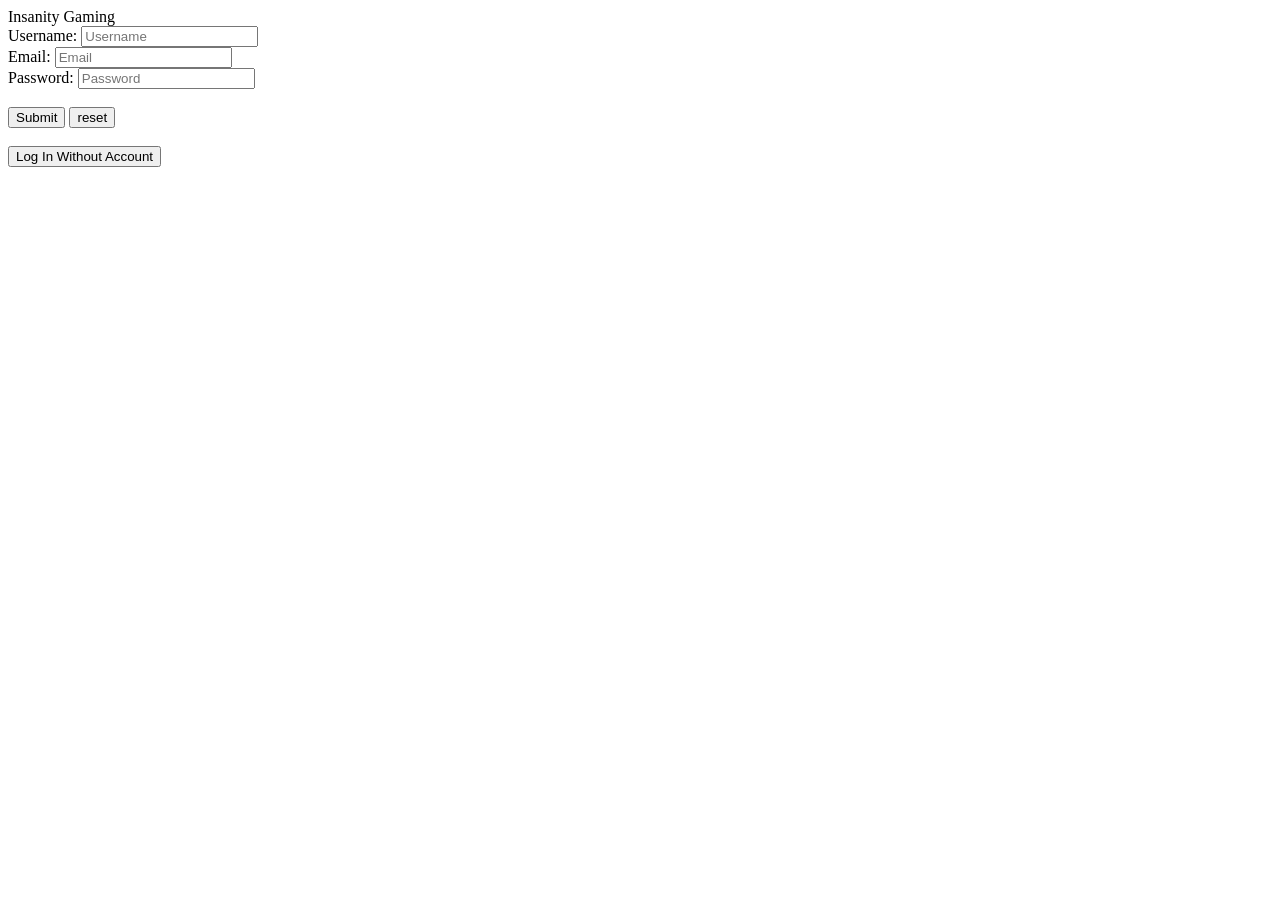
==== index.html @ 11fc9e3f "Add files via upload" ====
<!DOCTYPE html>
<html lang="en">
<head>
    <meta charset="UTF-8">
    <meta http-equiv="X-UA-Compatible" content="IE=edge">
    <meta name="viewport" content="width=device-width, initial-scale=1.0">
	 <link rel="stylesheet" href="css/style.css">
    <title>Log In to Insanity Gaming</title>
    <div class="stars"></div>
    <div class="stars2"></div>
    <div class="stars3"></div>
    <div class="title">
      <span>Insanity Gaming</span>
    </div>

    <script defer src="script.js"></script>
</head>
<body>
    <div class="label" id="error"></div>
	<form class="LogInForm" action="HomePage.html" id="LogIn" method="get">
	    <div class="TextBox">
	        <label class="label">Username:</label>
	        <input class="TextBox" type="text" id="username" name="username" placeholder="Username" ></input>
	    </div>
	    <div>
	        <label class="label">Email:</label>
	        <input class="TextBox" type="email" id="email" name="email" placeholder="Email" ></input>
	    </div>
	    <div class="TextBox">
	        <label class="label">Password:</label>
	        <input class="TextBox" type="password" id="password" name="password" placeholder="Password"></input>
	    </div>
	    <br>
	    <div>
	        <button class="btn" type="submit">Submit</button>
          <button class="btn" type="reset">reset
	        </button>
	    </div>
	    <br>

	    
	</form>
  <div>
	    <button class="btn" onclick="LoginWithoutAccount()" id="LoginWithoutAccount">Log In Without Account
	    </button>
	</div>
	
	
</body>

</html>
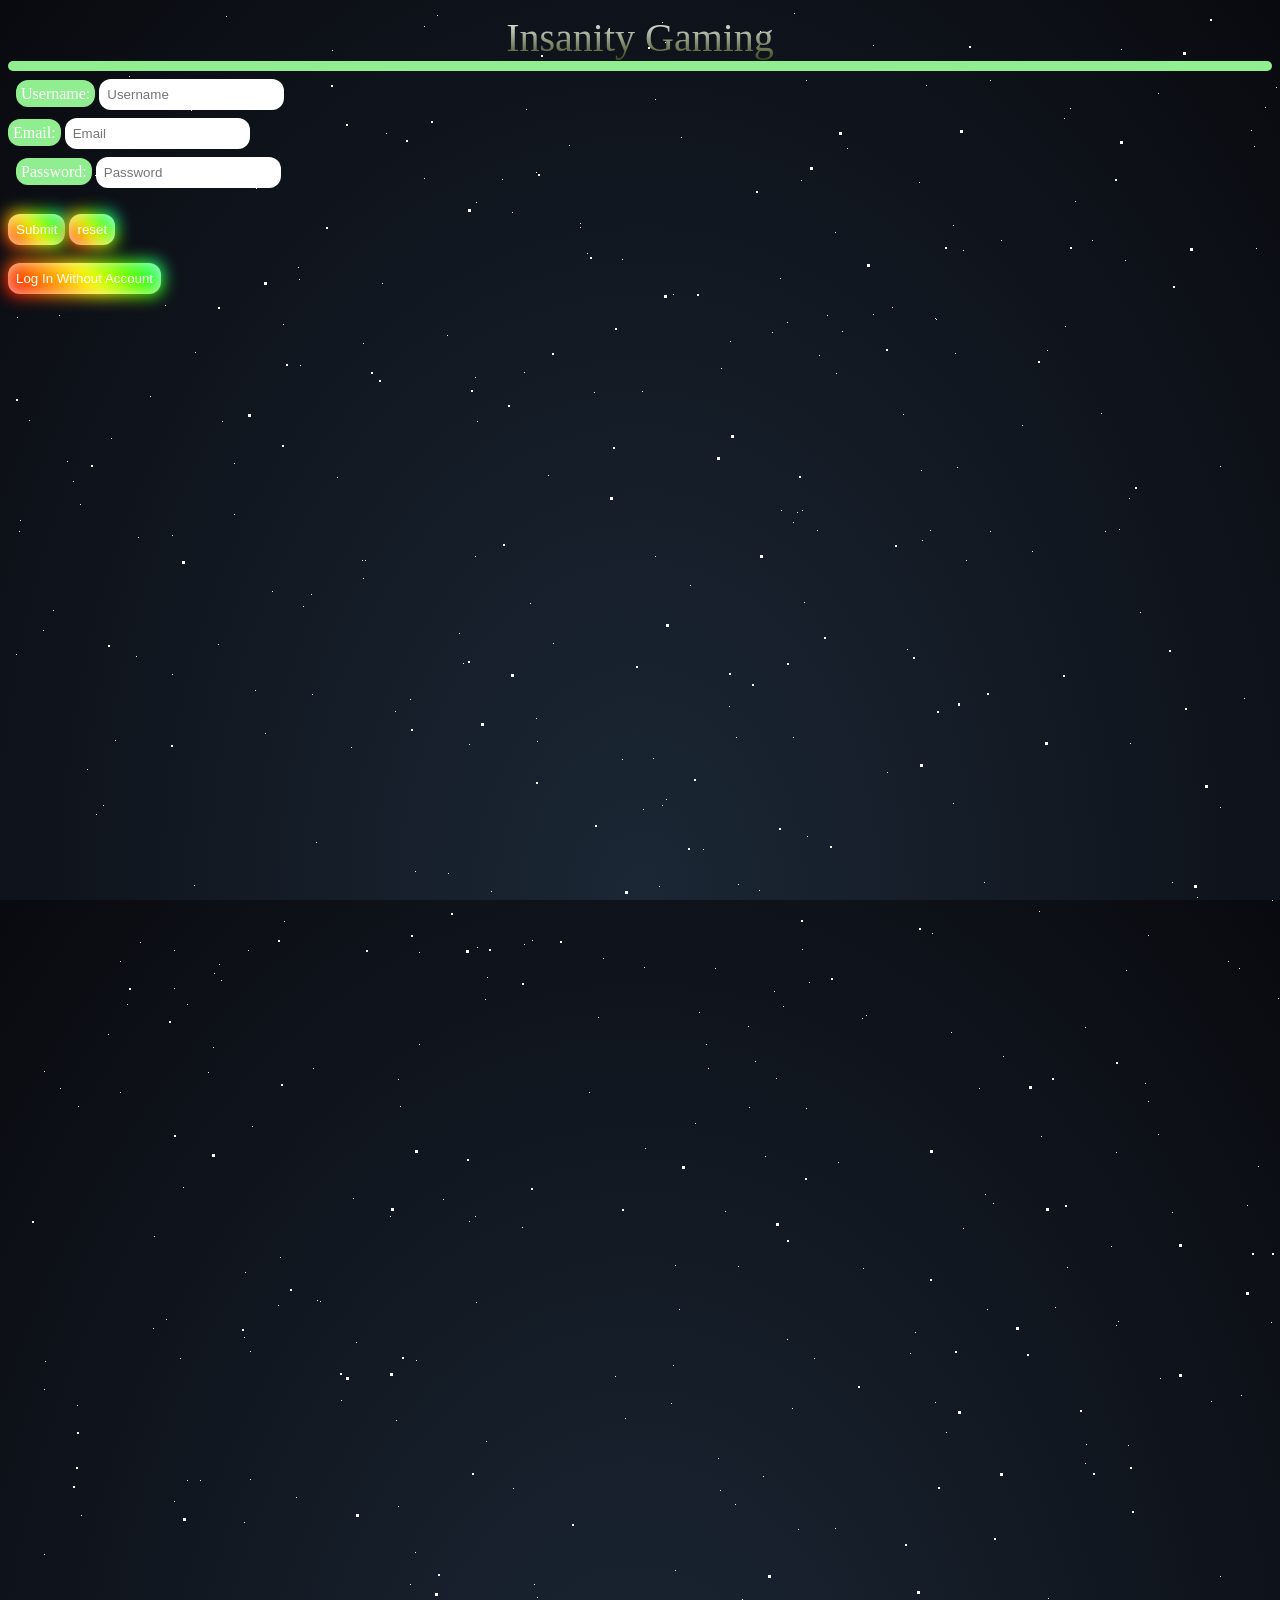
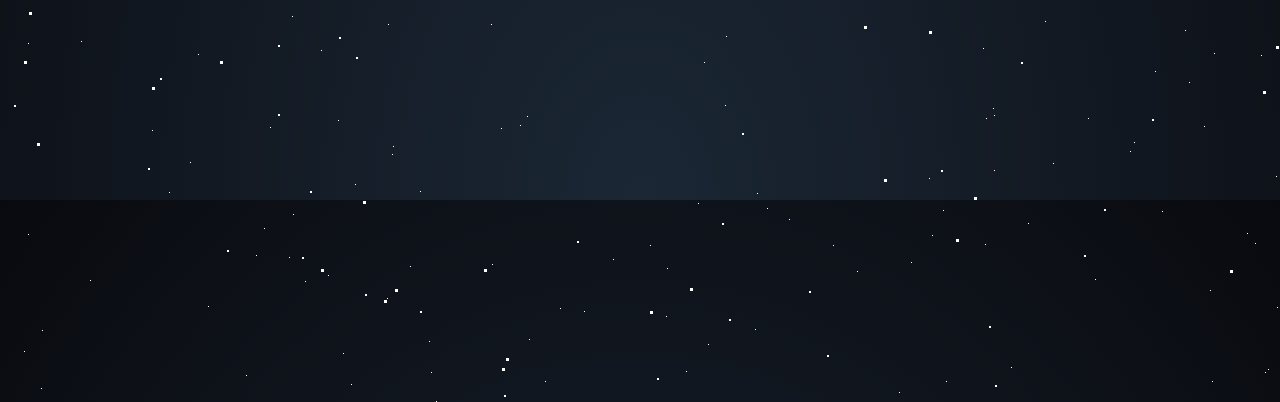
==== commit 06ed76bf: "Update index.html" ====
--- a/index.html
+++ b/index.html
@@ -4,7 +4,7 @@
     <meta charset="UTF-8">
     <meta http-equiv="X-UA-Compatible" content="IE=edge">
     <meta name="viewport" content="width=device-width, initial-scale=1.0">
-	 <link rel="stylesheet" href="css/style.css">
+	 <link rel="stylesheet" href="style.css">
     <title>Log In to Insanity Gaming</title>
     <div class="stars"></div>
     <div class="stars2"></div>
@@ -49,4 +49,4 @@
 </body>
 
 </html>
-    +    
--- a/style.css
+++ b/style.css
@@ -0,0 +1,725 @@
+html{
+  height: 100%;
+  overflow: hidden;
+  background: radial-gradient(ellipse at bottom,#1b2735 0%,#090a0f);
+}
+.LogINForm{
+  top: 50%;
+  left: 0;
+  right: 0;
+  position: relative;
+}
+.title{
+  position: relative;
+  color: white;
+  text-align: center;
+  font-weight: 300;
+  font-size: 40px;
+  
+}
+.TextBox{
+  padding: 8px 8px;
+  border: none;
+  outline: none;
+  color: White;
+  position: relative;
+  z-index: 0;
+  border-radius: 12px;
+  opacity: 1;
+ 
+}
+  .title span{
+  background: -webkit-linear-gradient(white,#38491a);
+  -webkit-background-clip: text;
+  -webkit-text-fill-color: transparent;
+}
+.stars {
+  width: 1px;
+  height: 1px;
+  background: transparent;
+  animation: animStar 50s linear infinite;
+  box-shadow: 779px 1331px #fff, 324px 42px #fff, 303px 586px #fff,
+    1312px 276px #fff, 451px 625px #fff, 521px 1931px #fff, 1087px 1871px #fff,
+    36px 1546px #fff, 132px 934px #fff, 1698px 901px #fff, 1418px 664px #fff,
+    1448px 1157px #fff, 1084px 232px #fff, 347px 1776px #fff, 1722px 243px #fff,
+    1629px 835px #fff, 479px 969px #fff, 1231px 960px #fff, 586px 384px #fff,
+    164px 527px #fff, 8px 646px #fff, 1150px 1126px #fff, 665px 1357px #fff,
+    1556px 1982px #fff, 1260px 1961px #fff, 1675px 1741px #fff,
+    1843px 1514px #fff, 718px 1628px #fff, 242px 1343px #fff, 1497px 1880px #fff,
+    1364px 230px #fff, 1739px 1302px #fff, 636px 959px #fff, 304px 686px #fff,
+    614px 751px #fff, 1935px 816px #fff, 1428px 60px #fff, 355px 335px #fff,
+    1594px 158px #fff, 90px 60px #fff, 1553px 162px #fff, 1239px 1825px #fff,
+    1945px 587px #fff, 749px 1785px #fff, 1987px 1172px #fff, 1301px 1237px #fff,
+    1039px 342px #fff, 1585px 1481px #fff, 995px 1048px #fff, 524px 932px #fff,
+    214px 413px #fff, 1701px 1300px #fff, 1037px 1613px #fff, 1871px 996px #fff,
+    1360px 1635px #fff, 1110px 1313px #fff, 412px 1783px #fff, 1949px 177px #fff,
+    903px 1854px #fff, 700px 1936px #fff, 378px 125px #fff, 308px 834px #fff,
+    1118px 962px #fff, 1350px 1929px #fff, 781px 1811px #fff, 561px 137px #fff,
+    757px 1148px #fff, 1670px 1979px #fff, 343px 739px #fff, 945px 795px #fff,
+    576px 1903px #fff, 1078px 1436px #fff, 1583px 450px #fff, 1366px 474px #fff,
+    297px 1873px #fff, 192px 162px #fff, 1624px 1633px #fff, 59px 453px #fff,
+    82px 1872px #fff, 1933px 498px #fff, 1966px 1974px #fff, 1975px 1688px #fff,
+    779px 314px #fff, 1858px 1543px #fff, 73px 1507px #fff, 1693px 975px #fff,
+    1683px 108px #fff, 1768px 1654px #fff, 654px 14px #fff, 494px 171px #fff,
+    1689px 1895px #fff, 1660px 263px #fff, 1031px 903px #fff, 1203px 1393px #fff,
+    1333px 1421px #fff, 1113px 41px #fff, 1206px 1645px #fff, 1325px 1635px #fff,
+    142px 388px #fff, 572px 215px #fff, 1535px 296px #fff, 1419px 407px #fff,
+    1379px 1003px #fff, 329px 469px #fff, 1791px 1652px #fff, 935px 1802px #fff,
+    1330px 1820px #fff, 421px 1933px #fff, 828px 365px #fff, 275px 316px #fff,
+    707px 960px #fff, 1605px 1554px #fff, 625px 58px #fff, 717px 1697px #fff,
+    1669px 246px #fff, 1925px 322px #fff, 1154px 1803px #fff, 1929px 295px #fff,
+    1248px 240px #fff, 1045px 1755px #fff, 166px 942px #fff, 1888px 1773px #fff,
+    678px 1963px #fff, 1370px 569px #fff, 1974px 1400px #fff, 1786px 460px #fff,
+    51px 307px #fff, 784px 1400px #fff, 730px 1258px #fff, 1712px 393px #fff,
+    416px 170px #fff, 1797px 1932px #fff, 572px 219px #fff, 1557px 1856px #fff,
+    218px 8px #fff, 348px 1334px #fff, 469px 413px #fff, 385px 1738px #fff,
+    1357px 1818px #fff, 240px 942px #fff, 248px 1847px #fff, 1535px 806px #fff,
+    236px 1514px #fff, 1429px 1556px #fff, 73px 1633px #fff, 1398px 1121px #fff,
+    671px 1301px #fff, 1404px 1663px #fff, 740px 1018px #fff, 1600px 377px #fff,
+    785px 514px #fff, 112px 1084px #fff, 1915px 1887px #fff, 1463px 1848px #fff,
+    687px 1115px #fff, 1268px 1768px #fff, 1729px 1425px #fff,
+    1284px 1022px #fff, 801px 974px #fff, 1975px 1317px #fff, 1354px 834px #fff,
+    1446px 1484px #fff, 1283px 1786px #fff, 11px 523px #fff, 1842px 236px #fff,
+    1355px 654px #fff, 429px 7px #fff, 1033px 1128px #fff, 157px 297px #fff,
+    545px 635px #fff, 52px 1080px #fff, 827px 1520px #fff, 1121px 490px #fff,
+    9px 309px #fff, 1744px 1586px #fff, 1014px 417px #fff, 1534px 524px #fff,
+    958px 552px #fff, 1403px 1496px #fff, 387px 703px #fff, 1522px 548px #fff,
+    1355px 282px #fff, 1532px 601px #fff, 1838px 790px #fff, 290px 259px #fff,
+    295px 598px #fff, 1601px 539px #fff, 1561px 1272px #fff, 34px 1922px #fff,
+    1024px 543px #fff, 467px 369px #fff, 722px 333px #fff, 1976px 1255px #fff,
+    766px 983px #fff, 1582px 1285px #fff, 12px 512px #fff, 617px 1410px #fff,
+    682px 577px #fff, 1334px 1438px #fff, 439px 327px #fff, 1617px 1661px #fff,
+    673px 129px #fff, 794px 941px #fff, 1386px 1902px #fff, 37px 1353px #fff,
+    1467px 1353px #fff, 416px 18px #fff, 187px 344px #fff, 200px 1898px #fff,
+    1491px 1619px #fff, 811px 347px #fff, 924px 1827px #fff, 945px 217px #fff,
+    1735px 1228px #fff, 379px 1890px #fff, 79px 761px #fff, 825px 1837px #fff,
+    1980px 1558px #fff, 1308px 1573px #fff, 1488px 1726px #fff,
+    382px 1208px #fff, 522px 595px #fff, 1277px 1898px #fff, 354px 552px #fff,
+    161px 1784px #fff, 614px 251px #fff, 526px 1576px #fff, 17px 212px #fff,
+    179px 996px #fff, 467px 1208px #fff, 1944px 1838px #fff, 1140px 1093px #fff,
+    858px 1007px #fff, 200px 1064px #fff, 423px 1964px #fff, 1945px 439px #fff,
+    1377px 689px #fff, 1120px 1437px #fff, 1876px 668px #fff, 907px 1324px #fff,
+    343px 1976px #fff, 1816px 1501px #fff, 1849px 177px #fff, 647px 91px #fff,
+    1984px 1012px #fff, 1336px 1300px #fff, 128px 648px #fff, 305px 1060px #fff,
+    1324px 826px #fff, 1263px 1314px #fff, 1801px 629px #fff, 1614px 1555px #fff,
+    1634px 90px #fff, 1603px 452px #fff, 891px 1984px #fff, 1556px 1906px #fff,
+    121px 68px #fff, 1676px 1714px #fff, 516px 936px #fff, 1947px 1492px #fff,
+    1455px 1519px #fff, 45px 602px #fff, 205px 1039px #fff, 793px 172px #fff,
+    1562px 1739px #fff, 1056px 110px #fff, 1512px 379px #fff, 1795px 1621px #fff,
+    1848px 607px #fff, 262px 1719px #fff, 477px 991px #fff, 483px 883px #fff,
+    1239px 1197px #fff, 1496px 647px #fff, 1649px 25px #fff, 1491px 1946px #fff,
+    119px 996px #fff, 179px 1472px #fff, 1341px 808px #fff, 1565px 1700px #fff,
+    407px 1544px #fff, 1754px 357px #fff, 1288px 981px #fff, 902px 1997px #fff,
+    1755px 1668px #fff, 186px 877px #fff, 1202px 1882px #fff, 461px 1213px #fff,
+    1400px 748px #fff, 1969px 1899px #fff, 809px 522px #fff, 514px 1219px #fff,
+    374px 275px #fff, 938px 1973px #fff, 357px 552px #fff, 144px 1722px #fff,
+    1572px 912px #fff, 402px 1858px #fff, 1544px 1195px #fff, 667px 1257px #fff,
+    727px 1496px #fff, 993px 232px #fff, 1772px 313px #fff, 1040px 1590px #fff,
+    1204px 1973px #fff, 1268px 79px #fff, 1555px 1048px #fff, 986px 1707px #fff,
+    978px 1710px #fff, 713px 360px #fff, 407px 863px #fff, 461px 736px #fff,
+    284px 1608px #fff, 103px 430px #fff, 1283px 1319px #fff, 977px 1186px #fff,
+    1966px 1516px #fff, 1287px 1129px #fff, 70px 1098px #fff, 1189px 889px #fff,
+    1126px 1734px #fff, 309px 1292px #fff, 879px 764px #fff, 65px 473px #fff,
+    1003px 1959px #fff, 658px 791px #fff, 402px 1576px #fff, 35px 622px #fff,
+    529px 1589px #fff, 164px 666px #fff, 1876px 1290px #fff, 1541px 526px #fff,
+    270px 1297px #fff, 440px 865px #fff, 1500px 802px #fff, 182px 1754px #fff,
+    1264px 892px #fff, 272px 1249px #fff, 1289px 1535px #fff, 190px 1646px #fff,
+    955px 242px #fff, 1456px 1597px #fff, 1727px 1983px #fff, 635px 801px #fff,
+    226px 455px #fff, 1396px 1710px #fff, 849px 1863px #fff, 237px 1264px #fff,
+    839px 140px #fff, 1122px 735px #fff, 1280px 15px #fff, 1318px 242px #fff,
+    1819px 1148px #fff, 333px 1392px #fff, 1949px 553px #fff, 1878px 1332px #fff,
+    467px 548px #fff, 1812px 1082px #fff, 1067px 193px #fff, 243px 156px #fff,
+    483px 1616px #fff, 1714px 933px #fff, 759px 1800px #fff, 1822px 995px #fff,
+    1877px 572px #fff, 581px 1084px #fff, 107px 732px #fff, 642px 1837px #fff,
+    166px 1493px #fff, 1555px 198px #fff, 819px 307px #fff, 947px 345px #fff,
+    827px 224px #fff, 927px 1394px #fff, 540px 467px #fff, 1093px 405px #fff,
+    1140px 927px #fff, 130px 529px #fff, 33px 1980px #fff, 1147px 1663px #fff,
+    1616px 1436px #fff, 528px 710px #fff, 798px 1100px #fff, 505px 1480px #fff,
+    899px 641px #fff, 1909px 1949px #fff, 1311px 964px #fff, 979px 1301px #fff,
+    1393px 969px #fff, 1793px 1886px #fff, 292px 357px #fff, 1196px 1718px #fff,
+    1290px 1994px #fff, 537px 1973px #fff, 1181px 1674px #fff,
+    1740px 1566px #fff, 1307px 265px #fff, 922px 522px #fff, 1892px 472px #fff,
+    384px 1746px #fff, 392px 1098px #fff, 647px 548px #fff, 390px 1498px #fff,
+    1246px 138px #fff, 730px 876px #fff, 192px 1472px #fff, 1790px 1789px #fff,
+    928px 311px #fff, 1253px 1647px #fff, 747px 1921px #fff, 1561px 1025px #fff,
+    1533px 1292px #fff, 1985px 195px #fff, 728px 729px #fff, 1712px 1936px #fff,
+    512px 1717px #fff, 1528px 483px #fff, 313px 1642px #fff, 281px 1849px #fff,
+    1212px 799px #fff, 435px 1191px #fff, 1422px 611px #fff, 1718px 1964px #fff,
+    411px 944px #fff, 210px 636px #fff, 1502px 1295px #fff, 1434px 349px #fff,
+    769px 60px #fff, 747px 1053px #fff, 789px 504px #fff, 1436px 1264px #fff,
+    1893px 1225px #fff, 1394px 1788px #fff, 1108px 1317px #fff,
+    1673px 1395px #fff, 854px 1010px #fff, 1705px 80px #fff, 1858px 148px #fff,
+    1729px 344px #fff, 1388px 664px #fff, 895px 406px #fff, 1479px 157px #fff,
+    1441px 1157px #fff, 552px 1900px #fff, 516px 364px #fff, 1647px 189px #fff,
+    1427px 1071px #fff, 785px 729px #fff, 1080px 1710px #fff, 504px 204px #fff,
+    1177px 1622px #fff, 657px 34px #fff, 1296px 1099px #fff, 248px 180px #fff,
+    1212px 1568px #fff, 667px 1562px #fff, 695px 841px #fff, 1608px 1247px #fff,
+    751px 882px #fff, 87px 167px #fff, 607px 1368px #fff, 1363px 1203px #fff,
+    1836px 317px #fff, 1668px 1703px #fff, 830px 1154px #fff, 1721px 1398px #fff,
+    1601px 1280px #fff, 976px 874px #fff, 1743px 254px #fff, 1020px 1815px #fff,
+    1670px 1766px #fff, 1890px 735px #fff, 1379px 136px #fff, 1864px 695px #fff,
+    206px 965px #fff, 1404px 1932px #fff, 1923px 1360px #fff, 247px 682px #fff,
+    519px 1708px #fff, 645px 750px #fff, 1164px 1204px #fff, 834px 323px #fff,
+    172px 1350px #fff, 213px 972px #fff, 1837px 190px #fff, 285px 1806px #fff,
+    1047px 1299px #fff, 1548px 825px #fff, 1730px 324px #fff, 1346px 1909px #fff,
+    772px 270px #fff, 345px 1190px #fff, 478px 1433px #fff, 1479px 25px #fff,
+    1994px 1830px #fff, 1744px 732px #fff, 20px 1635px #fff, 690px 1795px #fff,
+    1594px 569px #fff, 579px 245px #fff, 1398px 733px #fff, 408px 1352px #fff,
+    1774px 120px #fff, 1152px 1370px #fff, 1698px 1810px #fff, 710px 1450px #fff,
+    665px 286px #fff, 493px 1720px #fff, 786px 5px #fff, 637px 1140px #fff,
+    764px 324px #fff, 927px 310px #fff, 938px 1424px #fff, 1884px 744px #fff,
+    913px 462px #fff, 1831px 1936px #fff, 1527px 249px #fff, 36px 1381px #fff,
+    1597px 581px #fff, 1530px 355px #fff, 949px 459px #fff, 799px 828px #fff,
+    242px 1471px #fff, 654px 797px #fff, 796px 594px #fff, 1365px 678px #fff,
+    752px 23px #fff, 1630px 541px #fff, 982px 72px #fff, 1733px 1831px #fff,
+    21px 412px #fff, 775px 998px #fff, 335px 1945px #fff, 264px 583px #fff,
+    158px 1311px #fff, 528px 164px #fff, 1978px 574px #fff, 717px 1203px #fff,
+    734px 1591px #fff, 1555px 820px #fff, 16px 1943px #fff, 1625px 1177px #fff,
+    1236px 690px #fff, 1585px 1590px #fff, 1737px 1728px #fff, 721px 698px #fff,
+    1804px 1186px #fff, 166px 980px #fff, 1850px 230px #fff, 330px 1712px #fff,
+    95px 797px #fff, 1948px 1078px #fff, 469px 939px #fff, 1269px 1899px #fff,
+    955px 1220px #fff, 1137px 1075px #fff, 312px 1293px #fff, 986px 1762px #fff,
+    1103px 1238px #fff, 428px 1993px #fff, 355px 570px #fff, 977px 1836px #fff,
+    1395px 1092px #fff, 276px 913px #fff, 1743px 656px #fff, 773px 502px #fff,
+    1686px 1322px #fff, 1516px 1945px #fff, 1334px 501px #fff, 266px 156px #fff,
+    455px 655px #fff, 798px 72px #fff, 1059px 1259px #fff, 1402px 1687px #fff,
+    236px 1329px #fff, 1455px 786px #fff, 146px 1228px #fff, 1851px 823px #fff,
+    1062px 100px #fff, 1220px 953px #fff, 20px 1826px #fff, 36px 1063px #fff,
+    1525px 338px #fff, 790px 1521px #fff, 741px 1099px #fff, 288px 1489px #fff,
+    700px 1060px #fff, 390px 1071px #fff, 411px 1036px #fff, 1853px 1072px #fff,
+    1446px 1085px #fff, 1164px 874px #fff, 924px 925px #fff, 291px 271px #fff,
+    1257px 1964px #fff, 1580px 1352px #fff, 1507px 1216px #fff, 211px 956px #fff,
+    985px 1195px #fff, 975px 1640px #fff, 518px 101px #fff, 663px 1395px #fff,
+    914px 532px #fff, 145px 1320px #fff, 69px 1397px #fff, 982px 523px #fff,
+    257px 725px #fff, 1599px 831px #fff, 1636px 1513px #fff, 1250px 1158px #fff,
+    1132px 604px #fff, 183px 102px #fff, 1057px 318px #fff, 1247px 1835px #fff,
+    1983px 1110px #fff, 1077px 1455px #fff, 921px 1770px #fff, 806px 1350px #fff,
+    1938px 1992px #fff, 855px 1260px #fff, 902px 1345px #fff, 658px 1908px #fff,
+    1845px 679px #fff, 712px 1482px #fff, 595px 950px #fff, 1784px 1992px #fff,
+    1847px 1785px #fff, 691px 1004px #fff, 175px 1179px #fff, 1666px 1911px #fff,
+    41px 61px #fff, 971px 1080px #fff, 1830px 1450px #fff, 1351px 1518px #fff,
+    1257px 99px #fff, 1395px 1498px #fff, 1117px 252px #fff, 1779px 597px #fff,
+    1346px 729px #fff, 1108px 1144px #fff, 402px 691px #fff, 72px 496px #fff,
+    1673px 1604px #fff, 1497px 974px #fff, 1865px 1664px #fff, 88px 806px #fff,
+    918px 77px #fff, 244px 1118px #fff, 256px 1820px #fff, 1851px 1840px #fff,
+    605px 1851px #fff, 634px 383px #fff, 865px 37px #fff, 943px 1024px #fff,
+    1951px 177px #fff, 1097px 523px #fff, 985px 1700px #fff, 1243px 122px #fff,
+    768px 1070px #fff, 468px 194px #fff, 320px 1867px #fff, 1850px 185px #fff,
+    380px 1616px #fff, 468px 1294px #fff, 1122px 1743px #fff, 884px 299px #fff,
+    1300px 1917px #fff, 1860px 396px #fff, 1270px 990px #fff, 529px 733px #fff,
+    1975px 1347px #fff, 1885px 685px #fff, 226px 506px #fff, 651px 878px #fff,
+    1323px 680px #fff, 1284px 680px #fff, 238px 1967px #fff, 911px 174px #fff,
+    1111px 521px #fff, 1150px 85px #fff, 794px 502px #fff, 484px 1856px #fff,
+    1809px 368px #fff, 112px 953px #fff, 590px 1009px #fff, 1655px 311px #fff,
+    100px 1026px #fff, 1803px 352px #fff, 865px 306px #fff, 1077px 1019px #fff,
+    1335px 872px #fff, 1647px 1298px #fff, 1233px 1387px #fff, 698px 1036px #fff,
+    659px 1860px #fff, 388px 1412px #fff, 1212px 458px #fff, 755px 1468px #fff,
+    696px 1654px #fff, 1144px 60px #fff;
+ 
+ 
+}
+.stars::after {
+  width: 1px;
+  height: 1px;
+  content: "";
+  top: 2000px;
+  background: transparent;
+  position: absolute;
+  box-shadow: 779px 1331px #fff, 324px 42px #fff, 303px 586px #fff,
+    1312px 276px #fff, 451px 625px #fff, 521px 1931px #fff, 1087px 1871px #fff,
+    36px 1546px #fff, 132px 934px #fff, 1698px 901px #fff, 1418px 664px #fff,
+    1448px 1157px #fff, 1084px 232px #fff, 347px 1776px #fff, 1722px 243px #fff,
+    1629px 835px #fff, 479px 969px #fff, 1231px 960px #fff, 586px 384px #fff,
+    164px 527px #fff, 8px 646px #fff, 1150px 1126px #fff, 665px 1357px #fff,
+    1556px 1982px #fff, 1260px 1961px #fff, 1675px 1741px #fff,
+    1843px 1514px #fff, 718px 1628px #fff, 242px 1343px #fff, 1497px 1880px #fff,
+    1364px 230px #fff, 1739px 1302px #fff, 636px 959px #fff, 304px 686px #fff,
+    614px 751px #fff, 1935px 816px #fff, 1428px 60px #fff, 355px 335px #fff,
+    1594px 158px #fff, 90px 60px #fff, 1553px 162px #fff, 1239px 1825px #fff,
+    1945px 587px #fff, 749px 1785px #fff, 1987px 1172px #fff, 1301px 1237px #fff,
+    1039px 342px #fff, 1585px 1481px #fff, 995px 1048px #fff, 524px 932px #fff,
+    214px 413px #fff, 1701px 1300px #fff, 1037px 1613px #fff, 1871px 996px #fff,
+    1360px 1635px #fff, 1110px 1313px #fff, 412px 1783px #fff, 1949px 177px #fff,
+    903px 1854px #fff, 700px 1936px #fff, 378px 125px #fff, 308px 834px #fff,
+    1118px 962px #fff, 1350px 1929px #fff, 781px 1811px #fff, 561px 137px #fff,
+    757px 1148px #fff, 1670px 1979px #fff, 343px 739px #fff, 945px 795px #fff,
+    576px 1903px #fff, 1078px 1436px #fff, 1583px 450px #fff, 1366px 474px #fff,
+    297px 1873px #fff, 192px 162px #fff, 1624px 1633px #fff, 59px 453px #fff,
+    82px 1872px #fff, 1933px 498px #fff, 1966px 1974px #fff, 1975px 1688px #fff,
+    779px 314px #fff, 1858px 1543px #fff, 73px 1507px #fff, 1693px 975px #fff,
+    1683px 108px #fff, 1768px 1654px #fff, 654px 14px #fff, 494px 171px #fff,
+    1689px 1895px #fff, 1660px 263px #fff, 1031px 903px #fff, 1203px 1393px #fff,
+    1333px 1421px #fff, 1113px 41px #fff, 1206px 1645px #fff, 1325px 1635px #fff,
+    142px 388px #fff, 572px 215px #fff, 1535px 296px #fff, 1419px 407px #fff,
+    1379px 1003px #fff, 329px 469px #fff, 1791px 1652px #fff, 935px 1802px #fff,
+    1330px 1820px #fff, 421px 1933px #fff, 828px 365px #fff, 275px 316px #fff,
+    707px 960px #fff, 1605px 1554px #fff, 625px 58px #fff, 717px 1697px #fff,
+    1669px 246px #fff, 1925px 322px #fff, 1154px 1803px #fff, 1929px 295px #fff,
+    1248px 240px #fff, 1045px 1755px #fff, 166px 942px #fff, 1888px 1773px #fff,
+    678px 1963px #fff, 1370px 569px #fff, 1974px 1400px #fff, 1786px 460px #fff,
+    51px 307px #fff, 784px 1400px #fff, 730px 1258px #fff, 1712px 393px #fff,
+    416px 170px #fff, 1797px 1932px #fff, 572px 219px #fff, 1557px 1856px #fff,
+    218px 8px #fff, 348px 1334px #fff, 469px 413px #fff, 385px 1738px #fff,
+    1357px 1818px #fff, 240px 942px #fff, 248px 1847px #fff, 1535px 806px #fff,
+    236px 1514px #fff, 1429px 1556px #fff, 73px 1633px #fff, 1398px 1121px #fff,
+    671px 1301px #fff, 1404px 1663px #fff, 740px 1018px #fff, 1600px 377px #fff,
+    785px 514px #fff, 112px 1084px #fff, 1915px 1887px #fff, 1463px 1848px #fff,
+    687px 1115px #fff, 1268px 1768px #fff, 1729px 1425px #fff,
+    1284px 1022px #fff, 801px 974px #fff, 1975px 1317px #fff, 1354px 834px #fff,
+    1446px 1484px #fff, 1283px 1786px #fff, 11px 523px #fff, 1842px 236px #fff,
+    1355px 654px #fff, 429px 7px #fff, 1033px 1128px #fff, 157px 297px #fff,
+    545px 635px #fff, 52px 1080px #fff, 827px 1520px #fff, 1121px 490px #fff,
+    9px 309px #fff, 1744px 1586px #fff, 1014px 417px #fff, 1534px 524px #fff,
+    958px 552px #fff, 1403px 1496px #fff, 387px 703px #fff, 1522px 548px #fff,
+    1355px 282px #fff, 1532px 601px #fff, 1838px 790px #fff, 290px 259px #fff,
+    295px 598px #fff, 1601px 539px #fff, 1561px 1272px #fff, 34px 1922px #fff,
+    1024px 543px #fff, 467px 369px #fff, 722px 333px #fff, 1976px 1255px #fff,
+    766px 983px #fff, 1582px 1285px #fff, 12px 512px #fff, 617px 1410px #fff,
+    682px 577px #fff, 1334px 1438px #fff, 439px 327px #fff, 1617px 1661px #fff,
+    673px 129px #fff, 794px 941px #fff, 1386px 1902px #fff, 37px 1353px #fff,
+    1467px 1353px #fff, 416px 18px #fff, 187px 344px #fff, 200px 1898px #fff,
+    1491px 1619px #fff, 811px 347px #fff, 924px 1827px #fff, 945px 217px #fff,
+    1735px 1228px #fff, 379px 1890px #fff, 79px 761px #fff, 825px 1837px #fff,
+    1980px 1558px #fff, 1308px 1573px #fff, 1488px 1726px #fff,
+    382px 1208px #fff, 522px 595px #fff, 1277px 1898px #fff, 354px 552px #fff,
+    161px 1784px #fff, 614px 251px #fff, 526px 1576px #fff, 17px 212px #fff,
+    179px 996px #fff, 467px 1208px #fff, 1944px 1838px #fff, 1140px 1093px #fff,
+    858px 1007px #fff, 200px 1064px #fff, 423px 1964px #fff, 1945px 439px #fff,
+    1377px 689px #fff, 1120px 1437px #fff, 1876px 668px #fff, 907px 1324px #fff,
+    343px 1976px #fff, 1816px 1501px #fff, 1849px 177px #fff, 647px 91px #fff,
+    1984px 1012px #fff, 1336px 1300px #fff, 128px 648px #fff, 305px 1060px #fff,
+    1324px 826px #fff, 1263px 1314px #fff, 1801px 629px #fff, 1614px 1555px #fff,
+    1634px 90px #fff, 1603px 452px #fff, 891px 1984px #fff, 1556px 1906px #fff,
+    121px 68px #fff, 1676px 1714px #fff, 516px 936px #fff, 1947px 1492px #fff,
+    1455px 1519px #fff, 45px 602px #fff, 205px 1039px #fff, 793px 172px #fff,
+    1562px 1739px #fff, 1056px 110px #fff, 1512px 379px #fff, 1795px 1621px #fff,
+    1848px 607px #fff, 262px 1719px #fff, 477px 991px #fff, 483px 883px #fff,
+    1239px 1197px #fff, 1496px 647px #fff, 1649px 25px #fff, 1491px 1946px #fff,
+    119px 996px #fff, 179px 1472px #fff, 1341px 808px #fff, 1565px 1700px #fff,
+    407px 1544px #fff, 1754px 357px #fff, 1288px 981px #fff, 902px 1997px #fff,
+    1755px 1668px #fff, 186px 877px #fff, 1202px 1882px #fff, 461px 1213px #fff,
+    1400px 748px #fff, 1969px 1899px #fff, 809px 522px #fff, 514px 1219px #fff,
+    374px 275px #fff, 938px 1973px #fff, 357px 552px #fff, 144px 1722px #fff,
+    1572px 912px #fff, 402px 1858px #fff, 1544px 1195px #fff, 667px 1257px #fff,
+    727px 1496px #fff, 993px 232px #fff, 1772px 313px #fff, 1040px 1590px #fff,
+    1204px 1973px #fff, 1268px 79px #fff, 1555px 1048px #fff, 986px 1707px #fff,
+    978px 1710px #fff, 713px 360px #fff, 407px 863px #fff, 461px 736px #fff,
+    284px 1608px #fff, 103px 430px #fff, 1283px 1319px #fff, 977px 1186px #fff,
+    1966px 1516px #fff, 1287px 1129px #fff, 70px 1098px #fff, 1189px 889px #fff,
+    1126px 1734px #fff, 309px 1292px #fff, 879px 764px #fff, 65px 473px #fff,
+    1003px 1959px #fff, 658px 791px #fff, 402px 1576px #fff, 35px 622px #fff,
+    529px 1589px #fff, 164px 666px #fff, 1876px 1290px #fff, 1541px 526px #fff,
+    270px 1297px #fff, 440px 865px #fff, 1500px 802px #fff, 182px 1754px #fff,
+    1264px 892px #fff, 272px 1249px #fff, 1289px 1535px #fff, 190px 1646px #fff,
+    955px 242px #fff, 1456px 1597px #fff, 1727px 1983px #fff, 635px 801px #fff,
+    226px 455px #fff, 1396px 1710px #fff, 849px 1863px #fff, 237px 1264px #fff,
+    839px 140px #fff, 1122px 735px #fff, 1280px 15px #fff, 1318px 242px #fff,
+    1819px 1148px #fff, 333px 1392px #fff, 1949px 553px #fff, 1878px 1332px #fff,
+    467px 548px #fff, 1812px 1082px #fff, 1067px 193px #fff, 243px 156px #fff,
+    483px 1616px #fff, 1714px 933px #fff, 759px 1800px #fff, 1822px 995px #fff,
+    1877px 572px #fff, 581px 1084px #fff, 107px 732px #fff, 642px 1837px #fff,
+    166px 1493px #fff, 1555px 198px #fff, 819px 307px #fff, 947px 345px #fff,
+    827px 224px #fff, 927px 1394px #fff, 540px 467px #fff, 1093px 405px #fff,
+    1140px 927px #fff, 130px 529px #fff, 33px 1980px #fff, 1147px 1663px #fff,
+    1616px 1436px #fff, 528px 710px #fff, 798px 1100px #fff, 505px 1480px #fff,
+    899px 641px #fff, 1909px 1949px #fff, 1311px 964px #fff, 979px 1301px #fff,
+    1393px 969px #fff, 1793px 1886px #fff, 292px 357px #fff, 1196px 1718px #fff,
+    1290px 1994px #fff, 537px 1973px #fff, 1181px 1674px #fff,
+    1740px 1566px #fff, 1307px 265px #fff, 922px 522px #fff, 1892px 472px #fff,
+    384px 1746px #fff, 392px 1098px #fff, 647px 548px #fff, 390px 1498px #fff,
+    1246px 138px #fff, 730px 876px #fff, 192px 1472px #fff, 1790px 1789px #fff,
+    928px 311px #fff, 1253px 1647px #fff, 747px 1921px #fff, 1561px 1025px #fff,
+    1533px 1292px #fff, 1985px 195px #fff, 728px 729px #fff, 1712px 1936px #fff,
+    512px 1717px #fff, 1528px 483px #fff, 313px 1642px #fff, 281px 1849px #fff,
+    1212px 799px #fff, 435px 1191px #fff, 1422px 611px #fff, 1718px 1964px #fff,
+    411px 944px #fff, 210px 636px #fff, 1502px 1295px #fff, 1434px 349px #fff,
+    769px 60px #fff, 747px 1053px #fff, 789px 504px #fff, 1436px 1264px #fff,
+    1893px 1225px #fff, 1394px 1788px #fff, 1108px 1317px #fff,
+    1673px 1395px #fff, 854px 1010px #fff, 1705px 80px #fff, 1858px 148px #fff,
+    1729px 344px #fff, 1388px 664px #fff, 895px 406px #fff, 1479px 157px #fff,
+    1441px 1157px #fff, 552px 1900px #fff, 516px 364px #fff, 1647px 189px #fff,
+    1427px 1071px #fff, 785px 729px #fff, 1080px 1710px #fff, 504px 204px #fff,
+    1177px 1622px #fff, 657px 34px #fff, 1296px 1099px #fff, 248px 180px #fff,
+    1212px 1568px #fff, 667px 1562px #fff, 695px 841px #fff, 1608px 1247px #fff,
+    751px 882px #fff, 87px 167px #fff, 607px 1368px #fff, 1363px 1203px #fff,
+    1836px 317px #fff, 1668px 1703px #fff, 830px 1154px #fff, 1721px 1398px #fff,
+    1601px 1280px #fff, 976px 874px #fff, 1743px 254px #fff, 1020px 1815px #fff,
+    1670px 1766px #fff, 1890px 735px #fff, 1379px 136px #fff, 1864px 695px #fff,
+    206px 965px #fff, 1404px 1932px #fff, 1923px 1360px #fff, 247px 682px #fff,
+    519px 1708px #fff, 645px 750px #fff, 1164px 1204px #fff, 834px 323px #fff,
+    172px 1350px #fff, 213px 972px #fff, 1837px 190px #fff, 285px 1806px #fff,
+    1047px 1299px #fff, 1548px 825px #fff, 1730px 324px #fff, 1346px 1909px #fff,
+    772px 270px #fff, 345px 1190px #fff, 478px 1433px #fff, 1479px 25px #fff,
+    1994px 1830px #fff, 1744px 732px #fff, 20px 1635px #fff, 690px 1795px #fff,
+    1594px 569px #fff, 579px 245px #fff, 1398px 733px #fff, 408px 1352px #fff,
+    1774px 120px #fff, 1152px 1370px #fff, 1698px 1810px #fff, 710px 1450px #fff,
+    665px 286px #fff, 493px 1720px #fff, 786px 5px #fff, 637px 1140px #fff,
+    764px 324px #fff, 927px 310px #fff, 938px 1424px #fff, 1884px 744px #fff,
+    913px 462px #fff, 1831px 1936px #fff, 1527px 249px #fff, 36px 1381px #fff,
+    1597px 581px #fff, 1530px 355px #fff, 949px 459px #fff, 799px 828px #fff,
+    242px 1471px #fff, 654px 797px #fff, 796px 594px #fff, 1365px 678px #fff,
+    752px 23px #fff, 1630px 541px #fff, 982px 72px #fff, 1733px 1831px #fff,
+    21px 412px #fff, 775px 998px #fff, 335px 1945px #fff, 264px 583px #fff,
+    158px 1311px #fff, 528px 164px #fff, 1978px 574px #fff, 717px 1203px #fff,
+    734px 1591px #fff, 1555px 820px #fff, 16px 1943px #fff, 1625px 1177px #fff,
+    1236px 690px #fff, 1585px 1590px #fff, 1737px 1728px #fff, 721px 698px #fff,
+    1804px 1186px #fff, 166px 980px #fff, 1850px 230px #fff, 330px 1712px #fff,
+    95px 797px #fff, 1948px 1078px #fff, 469px 939px #fff, 1269px 1899px #fff,
+    955px 1220px #fff, 1137px 1075px #fff, 312px 1293px #fff, 986px 1762px #fff,
+    1103px 1238px #fff, 428px 1993px #fff, 355px 570px #fff, 977px 1836px #fff,
+    1395px 1092px #fff, 276px 913px #fff, 1743px 656px #fff, 773px 502px #fff,
+    1686px 1322px #fff, 1516px 1945px #fff, 1334px 501px #fff, 266px 156px #fff,
+    455px 655px #fff, 798px 72px #fff, 1059px 1259px #fff, 1402px 1687px #fff,
+    236px 1329px #fff, 1455px 786px #fff, 146px 1228px #fff, 1851px 823px #fff,
+    1062px 100px #fff, 1220px 953px #fff, 20px 1826px #fff, 36px 1063px #fff,
+    1525px 338px #fff, 790px 1521px #fff, 741px 1099px #fff, 288px 1489px #fff,
+    700px 1060px #fff, 390px 1071px #fff, 411px 1036px #fff, 1853px 1072px #fff,
+    1446px 1085px #fff, 1164px 874px #fff, 924px 925px #fff, 291px 271px #fff,
+    1257px 1964px #fff, 1580px 1352px #fff, 1507px 1216px #fff, 211px 956px #fff,
+    985px 1195px #fff, 975px 1640px #fff, 518px 101px #fff, 663px 1395px #fff,
+    914px 532px #fff, 145px 1320px #fff, 69px 1397px #fff, 982px 523px #fff,
+    257px 725px #fff, 1599px 831px #fff, 1636px 1513px #fff, 1250px 1158px #fff,
+    1132px 604px #fff, 183px 102px #fff, 1057px 318px #fff, 1247px 1835px #fff,
+    1983px 1110px #fff, 1077px 1455px #fff, 921px 1770px #fff, 806px 1350px #fff,
+    1938px 1992px #fff, 855px 1260px #fff, 902px 1345px #fff, 658px 1908px #fff,
+    1845px 679px #fff, 712px 1482px #fff, 595px 950px #fff, 1784px 1992px #fff,
+    1847px 1785px #fff, 691px 1004px #fff, 175px 1179px #fff, 1666px 1911px #fff,
+    41px 61px #fff, 971px 1080px #fff, 1830px 1450px #fff, 1351px 1518px #fff,
+    1257px 99px #fff, 1395px 1498px #fff, 1117px 252px #fff, 1779px 597px #fff,
+    1346px 729px #fff, 1108px 1144px #fff, 402px 691px #fff, 72px 496px #fff,
+    1673px 1604px #fff, 1497px 974px #fff, 1865px 1664px #fff, 88px 806px #fff,
+    918px 77px #fff, 244px 1118px #fff, 256px 1820px #fff, 1851px 1840px #fff,
+    605px 1851px #fff, 634px 383px #fff, 865px 37px #fff, 943px 1024px #fff,
+    1951px 177px #fff, 1097px 523px #fff, 985px 1700px #fff, 1243px 122px #fff,
+    768px 1070px #fff, 468px 194px #fff, 320px 1867px #fff, 1850px 185px #fff,
+    380px 1616px #fff, 468px 1294px #fff, 1122px 1743px #fff, 884px 299px #fff,
+    1300px 1917px #fff, 1860px 396px #fff, 1270px 990px #fff, 529px 733px #fff,
+    1975px 1347px #fff, 1885px 685px #fff, 226px 506px #fff, 651px 878px #fff,
+    1323px 680px #fff, 1284px 680px #fff, 238px 1967px #fff, 911px 174px #fff,
+    1111px 521px #fff, 1150px 85px #fff, 794px 502px #fff, 484px 1856px #fff,
+    1809px 368px #fff, 112px 953px #fff, 590px 1009px #fff, 1655px 311px #fff,
+    100px 1026px #fff, 1803px 352px #fff, 865px 306px #fff, 1077px 1019px #fff,
+    1335px 872px #fff, 1647px 1298px #fff, 1233px 1387px #fff, 698px 1036px #fff,
+    659px 1860px #fff, 388px 1412px #fff, 1212px 458px #fff, 755px 1468px #fff,
+    696px 1654px #fff, 1144px 60px #fff;
+
+}
+.stars2 {
+  background: transparent;
+  width: 2px;
+  height: 2px;
+  animation: animStar 100s linear infinite;
+  box-shadow: 1448px 320px #fff, 1775px 1663px #fff, 332px 1364px #fff,
+    878px 340px #fff, 569px 1832px #fff, 1422px 1684px #fff, 1946px 1907px #fff,
+    121px 979px #fff, 1044px 1069px #fff, 463px 381px #fff, 423px 112px #fff,
+    523px 1179px #fff, 779px 654px #fff, 1398px 694px #fff, 1085px 1464px #fff,
+    1599px 1869px #fff, 801px 1882px #fff, 779px 1231px #fff, 552px 932px #fff,
+    1057px 1196px #fff, 282px 1280px #fff, 496px 1986px #fff, 1833px 1120px #fff,
+    1802px 1293px #fff, 6px 1696px #fff, 412px 1902px #fff, 605px 438px #fff,
+    24px 1212px #fff, 234px 1320px #fff, 544px 344px #fff, 1107px 170px #fff,
+    1603px 196px #fff, 905px 648px #fff, 68px 1458px #fff, 649px 1969px #fff,
+    744px 675px #fff, 1127px 478px #fff, 714px 1814px #fff, 1486px 526px #fff,
+    270px 1636px #fff, 1931px 149px #fff, 1807px 378px #fff, 8px 390px #fff,
+    1415px 699px #fff, 1473px 1211px #fff, 1590px 141px #fff, 270px 1705px #fff,
+    69px 1423px #fff, 1108px 1053px #fff, 1946px 128px #fff, 371px 371px #fff,
+    1490px 220px #fff, 357px 1885px #fff, 363px 363px #fff, 1896px 1256px #fff,
+    1979px 1050px #fff, 947px 1342px #fff, 1754px 242px #fff, 514px 974px #fff,
+    65px 1477px #fff, 1840px 547px #fff, 950px 695px #fff, 459px 1150px #fff,
+    1124px 1502px #fff, 481px 940px #fff, 680px 839px #fff, 797px 1169px #fff,
+    1977px 1491px #fff, 734px 1724px #fff, 210px 298px #fff, 816px 628px #fff,
+    686px 770px #fff, 1721px 267px #fff, 1663px 511px #fff, 1481px 1141px #fff,
+    582px 248px #fff, 1308px 953px #fff, 628px 657px #fff, 897px 1535px #fff,
+    270px 931px #fff, 791px 467px #fff, 1336px 1732px #fff, 1013px 1653px #fff,
+    1911px 956px #fff, 587px 816px #fff, 83px 456px #fff, 930px 1478px #fff,
+    1587px 1694px #fff, 614px 1200px #fff, 302px 1782px #fff, 1711px 1432px #fff,
+    443px 904px #fff, 1666px 714px #fff, 1588px 1167px #fff, 273px 1075px #fff,
+    1679px 461px #fff, 721px 664px #fff, 1202px 10px #fff, 166px 1126px #fff,
+    331px 1628px #fff, 430px 1565px #fff, 1585px 509px #fff, 640px 38px #fff,
+    822px 837px #fff, 1760px 1664px #fff, 1122px 1458px #fff, 398px 131px #fff,
+    689px 285px #fff, 460px 652px #fff, 1627px 365px #fff, 348px 1648px #fff,
+    819px 1946px #fff, 981px 1917px #fff, 323px 76px #fff, 979px 684px #fff,
+    887px 536px #fff, 1348px 1596px #fff, 1055px 666px #fff, 1402px 1797px #fff,
+    1300px 1055px #fff, 937px 238px #fff, 1474px 1815px #fff, 1144px 1710px #fff,
+    1629px 1087px #fff, 911px 919px #fff, 771px 819px #fff, 403px 720px #fff,
+    163px 736px #fff, 1062px 238px #fff, 1774px 818px #fff, 1874px 1178px #fff,
+    1177px 699px #fff, 1244px 1244px #fff, 1371px 58px #fff, 564px 1515px #fff,
+    1824px 487px #fff, 929px 702px #fff, 394px 1348px #fff, 1161px 641px #fff,
+    219px 1841px #fff, 358px 941px #fff, 140px 1759px #fff, 1019px 1345px #fff,
+    274px 436px #fff, 1433px 1605px #fff, 1798px 1426px #fff, 294px 1848px #fff,
+    1681px 1877px #fff, 1344px 1824px #fff, 1439px 1632px #fff,
+    161px 1012px #fff, 1308px 588px #fff, 1789px 582px #fff, 721px 1910px #fff,
+    318px 218px #fff, 607px 319px #fff, 495px 535px #fff, 1552px 1575px #fff,
+    1562px 67px #fff, 403px 926px #fff, 1096px 1800px #fff, 1814px 1709px #fff,
+    1882px 1831px #fff, 533px 46px #fff, 823px 969px #fff, 530px 165px #fff,
+    1030px 352px #fff, 1681px 313px #fff, 338px 115px #fff, 1607px 211px #fff,
+    1718px 1184px #fff, 1589px 659px #fff, 278px 355px #fff, 464px 1464px #fff,
+    1165px 277px #fff, 950px 694px #fff, 1746px 293px #fff, 793px 911px #fff,
+    528px 773px #fff, 1883px 1694px #fff, 748px 182px #fff, 1924px 1531px #fff,
+    100px 636px #fff, 1473px 1445px #fff, 1264px 1244px #fff, 850px 1377px #fff,
+    987px 1976px #fff, 933px 1761px #fff, 922px 1270px #fff, 500px 396px #fff,
+    1324px 8px #fff, 1967px 1814px #fff, 1072px 1401px #fff, 961px 37px #fff,
+    156px 81px #fff, 1915px 502px #fff, 1076px 1846px #fff, 152px 1669px #fff,
+    986px 1529px #fff, 1667px 1137px #fff;
+
+}
+.stars2::after {
+  background: transparent;
+  width: 2px;
+  height: 2px;
+  position: absolute;
+  top: 2000px;
+  content: "";
+  box-shadow: 1448px 320px #fff, 1775px 1663px #fff, 332px 1364px #fff,
+    878px 340px #fff, 569px 1832px #fff, 1422px 1684px #fff, 1946px 1907px #fff,
+    121px 979px #fff, 1044px 1069px #fff, 463px 381px #fff, 423px 112px #fff,
+    523px 1179px #fff, 779px 654px #fff, 1398px 694px #fff, 1085px 1464px #fff,
+    1599px 1869px #fff, 801px 1882px #fff, 779px 1231px #fff, 552px 932px #fff,
+    1057px 1196px #fff, 282px 1280px #fff, 496px 1986px #fff, 1833px 1120px #fff,
+    1802px 1293px #fff, 6px 1696px #fff, 412px 1902px #fff, 605px 438px #fff,
+    24px 1212px #fff, 234px 1320px #fff, 544px 344px #fff, 1107px 170px #fff,
+    1603px 196px #fff, 905px 648px #fff, 68px 1458px #fff, 649px 1969px #fff,
+    744px 675px #fff, 1127px 478px #fff, 714px 1814px #fff, 1486px 526px #fff,
+    270px 1636px #fff, 1931px 149px #fff, 1807px 378px #fff, 8px 390px #fff,
+    1415px 699px #fff, 1473px 1211px #fff, 1590px 141px #fff, 270px 1705px #fff,
+    69px 1423px #fff, 1108px 1053px #fff, 1946px 128px #fff, 371px 371px #fff,
+    1490px 220px #fff, 357px 1885px #fff, 363px 363px #fff, 1896px 1256px #fff,
+    1979px 1050px #fff, 947px 1342px #fff, 1754px 242px #fff, 514px 974px #fff,
+    65px 1477px #fff, 1840px 547px #fff, 950px 695px #fff, 459px 1150px #fff,
+    1124px 1502px #fff, 481px 940px #fff, 680px 839px #fff, 797px 1169px #fff,
+    1977px 1491px #fff, 734px 1724px #fff, 210px 298px #fff, 816px 628px #fff,
+    686px 770px #fff, 1721px 267px #fff, 1663px 511px #fff, 1481px 1141px #fff,
+    582px 248px #fff, 1308px 953px #fff, 628px 657px #fff, 897px 1535px #fff,
+    270px 931px #fff, 791px 467px #fff, 1336px 1732px #fff, 1013px 1653px #fff,
+    1911px 956px #fff, 587px 816px #fff, 83px 456px #fff, 930px 1478px #fff,
+    1587px 1694px #fff, 614px 1200px #fff, 302px 1782px #fff, 1711px 1432px #fff,
+    443px 904px #fff, 1666px 714px #fff, 1588px 1167px #fff, 273px 1075px #fff,
+    1679px 461px #fff, 721px 664px #fff, 1202px 10px #fff, 166px 1126px #fff,
+    331px 1628px #fff, 430px 1565px #fff, 1585px 509px #fff, 640px 38px #fff,
+    822px 837px #fff, 1760px 1664px #fff, 1122px 1458px #fff, 398px 131px #fff,
+    689px 285px #fff, 460px 652px #fff, 1627px 365px #fff, 348px 1648px #fff,
+    819px 1946px #fff, 981px 1917px #fff, 323px 76px #fff, 979px 684px #fff,
+    887px 536px #fff, 1348px 1596px #fff, 1055px 666px #fff, 1402px 1797px #fff,
+    1300px 1055px #fff, 937px 238px #fff, 1474px 1815px #fff, 1144px 1710px #fff,
+    1629px 1087px #fff, 911px 919px #fff, 771px 819px #fff, 403px 720px #fff,
+    163px 736px #fff, 1062px 238px #fff, 1774px 818px #fff, 1874px 1178px #fff,
+    1177px 699px #fff, 1244px 1244px #fff, 1371px 58px #fff, 564px 1515px #fff,
+    1824px 487px #fff, 929px 702px #fff, 394px 1348px #fff, 1161px 641px #fff,
+    219px 1841px #fff, 358px 941px #fff, 140px 1759px #fff, 1019px 1345px #fff,
+    274px 436px #fff, 1433px 1605px #fff, 1798px 1426px #fff, 294px 1848px #fff,
+    1681px 1877px #fff, 1344px 1824px #fff, 1439px 1632px #fff,
+    161px 1012px #fff, 1308px 588px #fff, 1789px 582px #fff, 721px 1910px #fff,
+    318px 218px #fff, 607px 319px #fff, 495px 535px #fff, 1552px 1575px #fff,
+    1562px 67px #fff, 403px 926px #fff, 1096px 1800px #fff, 1814px 1709px #fff,
+    1882px 1831px #fff, 533px 46px #fff, 823px 969px #fff, 530px 165px #fff,
+    1030px 352px #fff, 1681px 313px #fff, 338px 115px #fff, 1607px 211px #fff,
+    1718px 1184px #fff, 1589px 659px #fff, 278px 355px #fff, 464px 1464px #fff,
+    1165px 277px #fff, 950px 694px #fff, 1746px 293px #fff, 793px 911px #fff,
+    528px 773px #fff, 1883px 1694px #fff, 748px 182px #fff, 1924px 1531px #fff,
+    100px 636px #fff, 1473px 1445px #fff, 1264px 1244px #fff, 850px 1377px #fff,
+    987px 1976px #fff, 933px 1761px #fff, 922px 1270px #fff, 500px 396px #fff,
+    1324px 8px #fff, 1967px 1814px #fff, 1072px 1401px #fff, 961px 37px #fff,
+    156px 81px #fff, 1915px 502px #fff, 1076px 1846px #fff, 152px 1669px #fff,
+    986px 1529px #fff, 1667px 1137px #fff;
+}
+.stars3 {
+  width: 3px;
+  height: 3px;
+  background: transparent;
+  animation: animStar 150s linear infinite;
+  box-shadow: 387px 1878px #fff, 760px 1564px #fff, 1487px 999px #fff,
+    948px 1828px #fff, 1977px 1001px #fff, 1284px 1963px #fff, 656px 284px #fff,
+    1268px 1635px #fff, 1820px 598px #fff, 642px 1900px #fff, 296px 57px #fff,
+    921px 1620px #fff, 476px 1858px #fff, 658px 613px #fff, 1171px 1363px #fff,
+    1419px 283px #fff, 1037px 731px #fff, 503px 663px #fff, 1562px 463px #fff,
+    383px 1197px #fff, 1171px 1233px #fff, 876px 1768px #fff, 856px 1615px #fff,
+    1375px 1924px #fff, 1725px 918px #fff, 952px 119px #fff, 768px 1212px #fff,
+    992px 1462px #fff, 1929px 717px #fff, 1947px 755px #fff, 1818px 1123px #fff,
+    1896px 1672px #fff, 460px 198px #fff, 256px 271px #fff, 752px 544px #fff,
+    1222px 1859px #fff, 1851px 443px #fff, 313px 1858px #fff, 709px 446px #fff,
+    1546px 697px #fff, 674px 1155px #fff, 1112px 130px #fff, 355px 1790px #fff,
+    1496px 974px #fff, 1696px 480px #fff, 1316px 1265px #fff, 1645px 1063px #fff,
+    1182px 237px #fff, 427px 1582px #fff, 859px 253px #fff, 458px 939px #fff,
+    1517px 1644px #fff, 1943px 60px #fff, 212px 1650px #fff, 966px 1786px #fff,
+    473px 712px #fff, 130px 76px #fff, 1417px 1186px #fff, 909px 1580px #fff,
+    1913px 762px #fff, 204px 1143px #fff, 1998px 1057px #fff, 1468px 1301px #fff,
+    144px 1676px #fff, 21px 1601px #fff, 382px 1362px #fff, 912px 753px #fff,
+    1488px 1405px #fff, 802px 156px #fff, 174px 550px #fff, 338px 1366px #fff,
+    1197px 774px #fff, 602px 486px #fff, 682px 1877px #fff, 348px 1503px #fff,
+    407px 1139px #fff, 950px 1400px #fff, 922px 1139px #fff, 1697px 293px #fff,
+    1238px 1281px #fff, 1038px 1197px #fff, 376px 1889px #fff,
+    1255px 1680px #fff, 1008px 1316px #fff, 1538px 1447px #fff,
+    1186px 874px #fff, 1967px 640px #fff, 1341px 19px #fff, 29px 1732px #fff,
+    16px 1650px #fff, 1021px 1075px #fff, 723px 424px #fff, 1175px 41px #fff,
+    494px 1957px #fff, 1296px 431px #fff, 175px 1507px #fff, 831px 121px #fff,
+    498px 1947px #fff, 617px 880px #fff, 240px 403px #fff;
+
+
+}
+.star3::after {
+  content: "";
+  top: 2000px;
+  background: transparent;
+  width: 3px;
+  height: 3px;
+  position: absolute;
+  box-shadow: 387px 1878px #fff, 760px 1564px #fff, 1487px 999px #fff,
+    948px 1828px #fff, 1977px 1001px #fff, 1284px 1963px #fff, 656px 284px #fff,
+    1268px 1635px #fff, 1820px 598px #fff, 642px 1900px #fff, 296px 57px #fff,
+    921px 1620px #fff, 476px 1858px #fff, 658px 613px #fff, 1171px 1363px #fff,
+    1419px 283px #fff, 1037px 731px #fff, 503px 663px #fff, 1562px 463px #fff,
+    383px 1197px #fff, 1171px 1233px #fff, 876px 1768px #fff, 856px 1615px #fff,
+    1375px 1924px #fff, 1725px 918px #fff, 952px 119px #fff, 768px 1212px #fff,
+    992px 1462px #fff, 1929px 717px #fff, 1947px 755px #fff, 1818px 1123px #fff,
+    1896px 1672px #fff, 460px 198px #fff, 256px 271px #fff, 752px 544px #fff,
+    1222px 1859px #fff, 1851px 443px #fff, 313px 1858px #fff, 709px 446px #fff,
+    1546px 697px #fff, 674px 1155px #fff, 1112px 130px #fff, 355px 1790px #fff,
+    1496px 974px #fff, 1696px 480px #fff, 1316px 1265px #fff, 1645px 1063px #fff,
+    1182px 237px #fff, 427px 1582px #fff, 859px 253px #fff, 458px 939px #fff,
+    1517px 1644px #fff, 1943px 60px #fff, 212px 1650px #fff, 966px 1786px #fff,
+    473px 712px #fff, 130px 76px #fff, 1417px 1186px #fff, 909px 1580px #fff,
+    1913px 762px #fff, 204px 1143px #fff, 1998px 1057px #fff, 1468px 1301px #fff,
+    144px 1676px #fff, 21px 1601px #fff, 382px 1362px #fff, 912px 753px #fff,
+    1488px 1405px #fff, 802px 156px #fff, 174px 550px #fff, 338px 1366px #fff,
+    1197px 774px #fff, 602px 486px #fff, 682px 1877px #fff, 348px 1503px #fff,
+    407px 1139px #fff, 950px 1400px #fff, 922px 1139px #fff, 1697px 293px #fff,
+    1238px 1281px #fff, 1038px 1197px #fff, 376px 1889px #fff,
+    1255px 1680px #fff, 1008px 1316px #fff, 1538px 1447px #fff,
+    1186px 874px #fff, 1967px 640px #fff, 1341px 19px #fff, 29px 1732px #fff,
+    16px 1650px #fff, 1021px 1075px #fff, 723px 424px #fff, 1175px 41px #fff,
+    494px 1957px #fff, 1296px 431px #fff, 175px 1507px #fff, 831px 121px #fff,
+    498px 1947px #fff, 617px 880px #fff, 240px 403px #fff;
+}
+
+@keyframes animStar {
+  from {
+    transform: translateY(0px);
+  }
+  to {
+    transform: translateY(-2000px);
+  }
+}
+.label{
+  color: white;
+  padding: 5px 5px;
+  border: -2px;
+  border-radius: 12px;
+  background-color: lightgreen;;
+}
+.btn{
+  padding: 8px 8px;
+  border: none;
+  outline: none;
+  color: white;
+  position: relative;
+  z-index: 0;
+  border-radius: 12px;
+}
+
+.btn::after {
+  content: "";
+  z-index: -1;
+  position: absolute;
+ 
+  width: 100%;
+  height: 100%;
+  left: 0px;
+  top: 0px;
+  border-radius:10px;
+  
+}
+
+.btn::before {
+  content: "";
+  background: linear-gradient(45deg,#FF0000,#FF7300,#FFFB00,#48FF00,#00FFD5,#002BFF,#FF00CB,#FF0000);
+  position: absolute;
+  background-size: 200%;
+  z-index: -1;
+  top: -2px;
+  left: -2px;
+  opacity: 1;
+  width: calc(100% + 4px);
+  height: calc(100% + 4px);
+  filter: blur(8px);
+  animation: glowing 10s linear infinite;
+  transition: opacity .3s ease-in-out;
+  border-radius: 10px;
+}
+@keyframes glowing{
+  0%{background-position: 0 0;}
+  50%{background-position: 400% 0;}
+  100%{background-position: 0 0;}
+}
+
+.Container{
+  position: absolute;
+  align-self: center;
+  width: 80%;
+  height: 500px;
+  background-color: white;
+  align-items: flex-start;
+}
+.Item{
+  display: flex;
+  position: relative;
+  width: 50px;
+  height: 50px;
+  border: 10px solid lightblue;
+  color: blue;
+}
+
+.menu-bar{
+  background-color: lightgreen;
+  border-radius: 10px;
+  align-items: center;
+  display: flex;
+  padding: 0 5℅;
+  justify-content: space-between;
+  width: 100%;
+  height: 80px;
+}
+.logo{
+  color: white;
+  font-size: 10px;
+}
+.logo span{
+  color: blue;
+}
+
+.menu-bar ul{
+  position: absolute;
+  list-style: none;
+  display: flex;
+  left: 30%;
+  
+}
+.menu-bar ul li{
+  background-color: green;
+  padding: 5px 10px;
+  align-content: center;
+}
+.menu-bar ul li a{
+  color: white;
+  text-decoration: none;
+  font-size: 10px;
+}
+
+.dropdown_menu {
+  display: none;
+}
+
+.menu-bar ul li:hover .dropdown_menu{
+  display: block;
+  
+  color: white;
+  position: relative;
+}
+
+
+.dropdown_menu ul{
+  display: block;
+  position: absolute;
+}
+.dropdown_menu ul li{
+  display: block;
+  align-content: left;
+}
